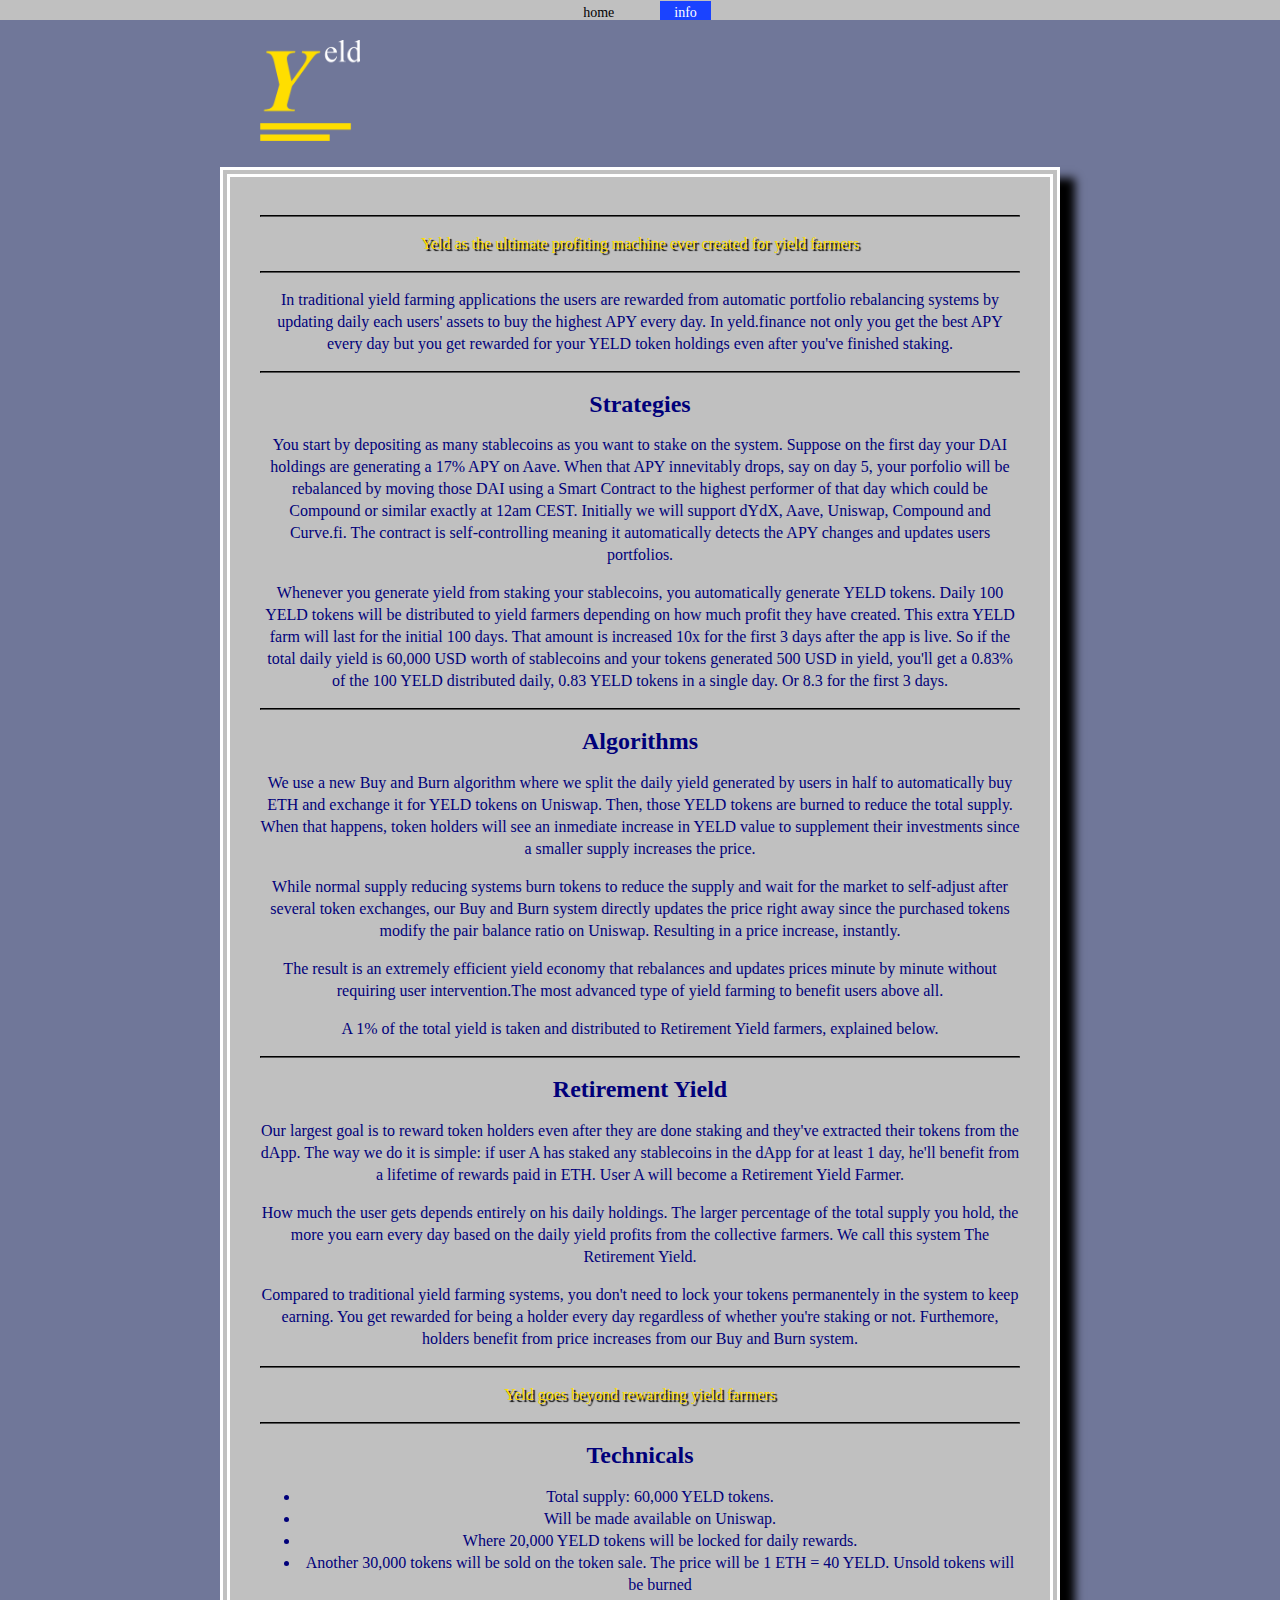
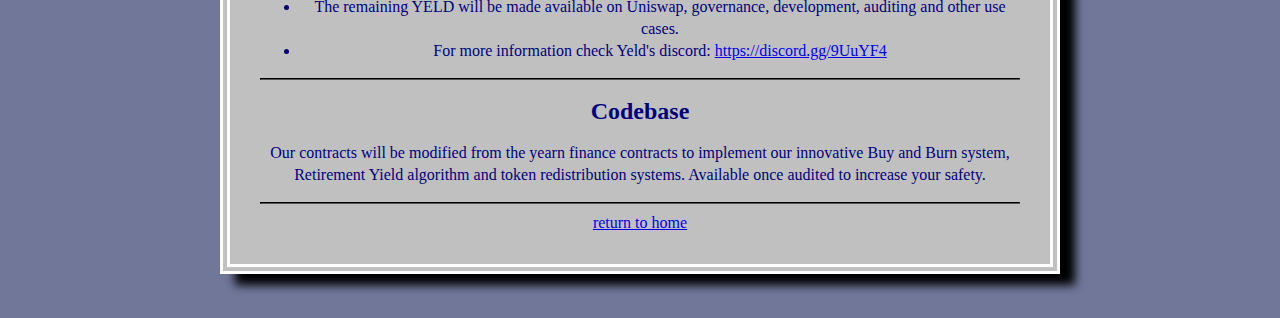
==== info.html @ 911131fc "Initial commit" ====
<!DOCTYPE html>
<html lang="en" class="jgyzpkul idc0_321">
	<head>
		<meta http-equiv="Content-Type" content="text/html; charset=UTF-8" />

		<meta
			name="viewport"
			content="width=device-width, initial-scale=1, shrink-to-fit=no"
		/>
		<meta name="description" content="yeld" />
		<title>Yeld Finance</title>

		<link rel="icon" href="favicon2.png" />
		<link rel="stylesheet" href="./styles.css" />

		<meta name="msapplication-TileColor" content="#ffffff" />
		<meta name="theme-color" content="#ffffff" />
	</head>
	<body>
		<div class="nav-container">
			<a href="/">home</a>
			<a class="active" href="info.html">info</a>
		</div>

		<a href="/" class="logo"><img src="logo.png" /></a>

		<div class="container">
			<div class="box">
				<div class="content">
					<hr />
					<p class="text-red">
						Yeld as the ultimate profiting machine ever created for yield
						farmers
					</p>
					<hr />
					<p>
						In traditional yield farming applications the users are rewarded
						from automatic portfolio rebalancing systems by updating daily each
						users' assets to buy the highest APY every day. In yeld.finance not
						only you get the best APY every day but you get rewarded for your
						YELD token holdings even after you've finished staking.
					</p>
					<hr />
					<h2>Strategies</h2>
					<p>
						You start by depositing as many stablecoins as you want to stake on
						the system. Suppose on the first day your DAI holdings are
						generating a 17% APY on Aave. When that APY innevitably drops, say
						on day 5, your porfolio will be rebalanced by moving those DAI using
						a Smart Contract to the highest performer of that day which could be
						Compound or similar exactly at 12am CEST. Initially we will support
						dYdX, Aave, Uniswap, Compound and Curve.fi. The contract is
						self-controlling meaning it automatically detects the APY changes
						and updates users portfolios.
					</p>
					<p>
						Whenever you generate yield from staking your stablecoins, you
						automatically generate YELD tokens. Daily 100 YELD tokens will be
						distributed to yield farmers depending on how much profit they have
						created. This extra YELD farm will last for the initial 100 days.
						That amount is increased 10x for the first 3 days after the app is
						live. So if the total daily yield is 60,000 USD worth of stablecoins
						and your tokens generated 500 USD in yield, you'll get a 0.83% of
						the 100 YELD distributed daily, 0.83 YELD tokens in a single day. 
						Or 8.3 for the first 3 days.
					</p>
					<hr />
					<h2>Algorithms</h2>
					<p>
						We use a new Buy and Burn algorithm where we split the daily yield
						generated by users in half to automatically buy ETH and exchange it
						for YELD tokens on Uniswap. Then, those YELD tokens are burned to
						reduce the total supply. When that happens, token holders will see
						an inmediate increase in YELD value to supplement their investments
						since a smaller supply increases the price.
					</p>
					<p>
						While normal supply reducing systems burn tokens to reduce the
						supply and wait for the market to self-adjust after several token
						exchanges, our Buy and Burn system directly updates the price right
						away since the purchased tokens modify the pair balance ratio on
						Uniswap. Resulting in a price increase, instantly.
					</p>
					<p>
						The result is an extremely efficient yield economy that rebalances
						and updates prices minute by minute without requiring user
						intervention.The most advanced type of yield farming to benefit
						users above all.
					</p>
					<p>
						A 1% of the total yield is taken and distributed to Retirement Yield
						farmers, explained below.
					</p>
					<hr />
					<h2>Retirement Yield</h2>
					<p>
						Our largest goal is to reward token holders even after they are done
						staking and they've extracted their tokens from the dApp. The way we
						do it is simple: if user A has staked any stablecoins in the dApp
						for at least 1 day, he'll benefit from a lifetime of rewards paid in
						ETH. User A will become a Retirement Yield Farmer.
					</p>
					<p>
						How much the user gets depends entirely on his daily holdings. The
						larger percentage of the total supply you hold, the more you earn
						every day based on the daily yield profits from the collective
						farmers. We call this system The Retirement Yield.
					</p>
					<p>
						Compared to traditional yield farming systems, you don't need to
						lock your tokens permanentely in the system to keep earning. You get
						rewarded for being a holder every day regardless of whether you're
						staking or not. Furthemore, holders benefit from price increases
						from our Buy and Burn system.
					</p>
					<hr />
					<p class="text-red">Yeld goes beyond rewarding yield farmers</p>
					<hr />
					<h2>Technicals</h2>
					<ul>
						<li>Total supply: 60,000 YELD tokens.</li>
						<li>Will be made available on Uniswap.</li>
						<li>
							Where 20,000 YELD tokens will be locked for daily
							rewards.
						</li>
						<li>Another 30,000 tokens will be sold on the token sale. 
							The price will be 1 ETH = 40 YELD. Unsold tokens will be burned</li>
						<li>
							The remaining YELD will be made available on Uniswap,
							governance, development, auditing and other use cases.
						</li>
						<li>
							For more information check Yeld's discord:
							<a href="https://discord.gg/z5rDFRb" target="_blank"
								>https://discord.gg/9UuYF4</a
							>
						</li>
					</ul>
					<hr />
					<h2>Codebase</h2>
					<p>
						Our contracts will be modified from the yearn finance contracts to
						implement our innovative Buy and Burn system, Retirement Yield
						algorithm and token redistribution systems. Available once audited
						to increase your safety.
					</p>
					<hr />
					<a href="https://yeld.finance/index.html">return to home</a>
				</div>
			</div>
		</div>
		<br>
		<br>
	</body>
</html>
---- styles.css ----
body {
    background-color: hsl(230, 17%, 52%);
    color: #00007a;
    font-family: "Lucida Console";
    font-size:16px;
    line-height: 22px;
    text-align: center;
    margin: 0;
}

.container {
    border: 10px double #FFF;
    padding: 10px;
    background-color: silver;
    margin: 0 auto;
    max-width:800px;
    box-shadow: 15px 11px 9px #000000;
}

.logo {
    display: block;
    margin: 0 auto;
    max-width: 800px;
    text-align: left;
}
.logo img {
    width:100px;
    padding: 20px;
}

.content {
    padding: 20px;
}
.content.terminal {
    text-align: left;
}

h1 {
    background-color: #f63808;
    color: #ffe118;
    padding: 5px;
    font-size: 26px;
    font-weight: 500;
}

hr {
    border-color: #000;
}

.text-red {
    color: #ffde00;
    text-shadow: 2px 2px 1px black;
}

.row {
    border-top: 2px solid #000;
}

.row .col {
    float:left;
    padding: 20px;
    box-sizing: border-box;
}
.row .col-40 {
    width:40%;
}
.row .col-60 {
    width:60%;
    border-right: 2px solid #000;
}
.cl {
    clear:both;
}


.introrow {
    padding-left: 5px;
    display:none;
}
#row0 {
    display: block;
    margin-bottom:20px;
}
#row4,#row9 {
    margin-top:20px;
}
#row5,#row6,#row7,#row8 {
    padding-left:25px;
}

.blinking-cursor {
    font-weight: 100;
    font-size: 30px;
    color: #2E3D48;
    -webkit-animation: 1s blink step-end infinite;
    -moz-animation: 1s blink step-end infinite;
    -ms-animation: 1s blink step-end infinite;
    -o-animation: 1s blink step-end infinite;
    animation: 1s blink step-end infinite;
}

@keyframes "blink" {
    from, to {
        color: transparent;
    }
    50% {
        color: black;
    }
}

@-moz-keyframes blink {
    from, to {
        color: transparent;
    }
    50% {
        color: black;
    }
}

@-webkit-keyframes "blink" {
    from, to {
        color: transparent;
    }
    50% {
        color: black;
    }
}

@-ms-keyframes "blink" {
    from, to {
        color: transparent;
    }
    50% {
        color: black;
    }
}

@-o-keyframes "blink" {
    from, to {
        color: transparent;
    }
    50% {
        color: black;
    }
}

.nav-container {
    -webkit-box-direction: normal;
    top: 0;
    left: 0;
    right: 0;
    background: silver;
    font-weight: bolder;
    text-align: center;
    line-height: 14px;
    padding-top:5px;
}

.nav-container a {
    margin: 0 1em;
    text-decoration: none;
    color: #000;
    padding: 0 1em;
    font-weight: normal;
    font-size: 14px;
    padding-top:4px;
}

.nav-container a.active,
.nav-container a:hover {
    background-color: #1a43ff;
    color: #fff;
}

.bounce-button {
    display:block;
    margin: 0 auto;
    width:200px;
    background-color: #f63808;
    color:#FFF;
    padding: 10px 20px;
    margin-top:50px;
    margin-bottom: 50px;
    text-decoration:none;
    box-shadow: 5px 5px #000044;
}
.bounce-button:hover {
    color:#000000;
}
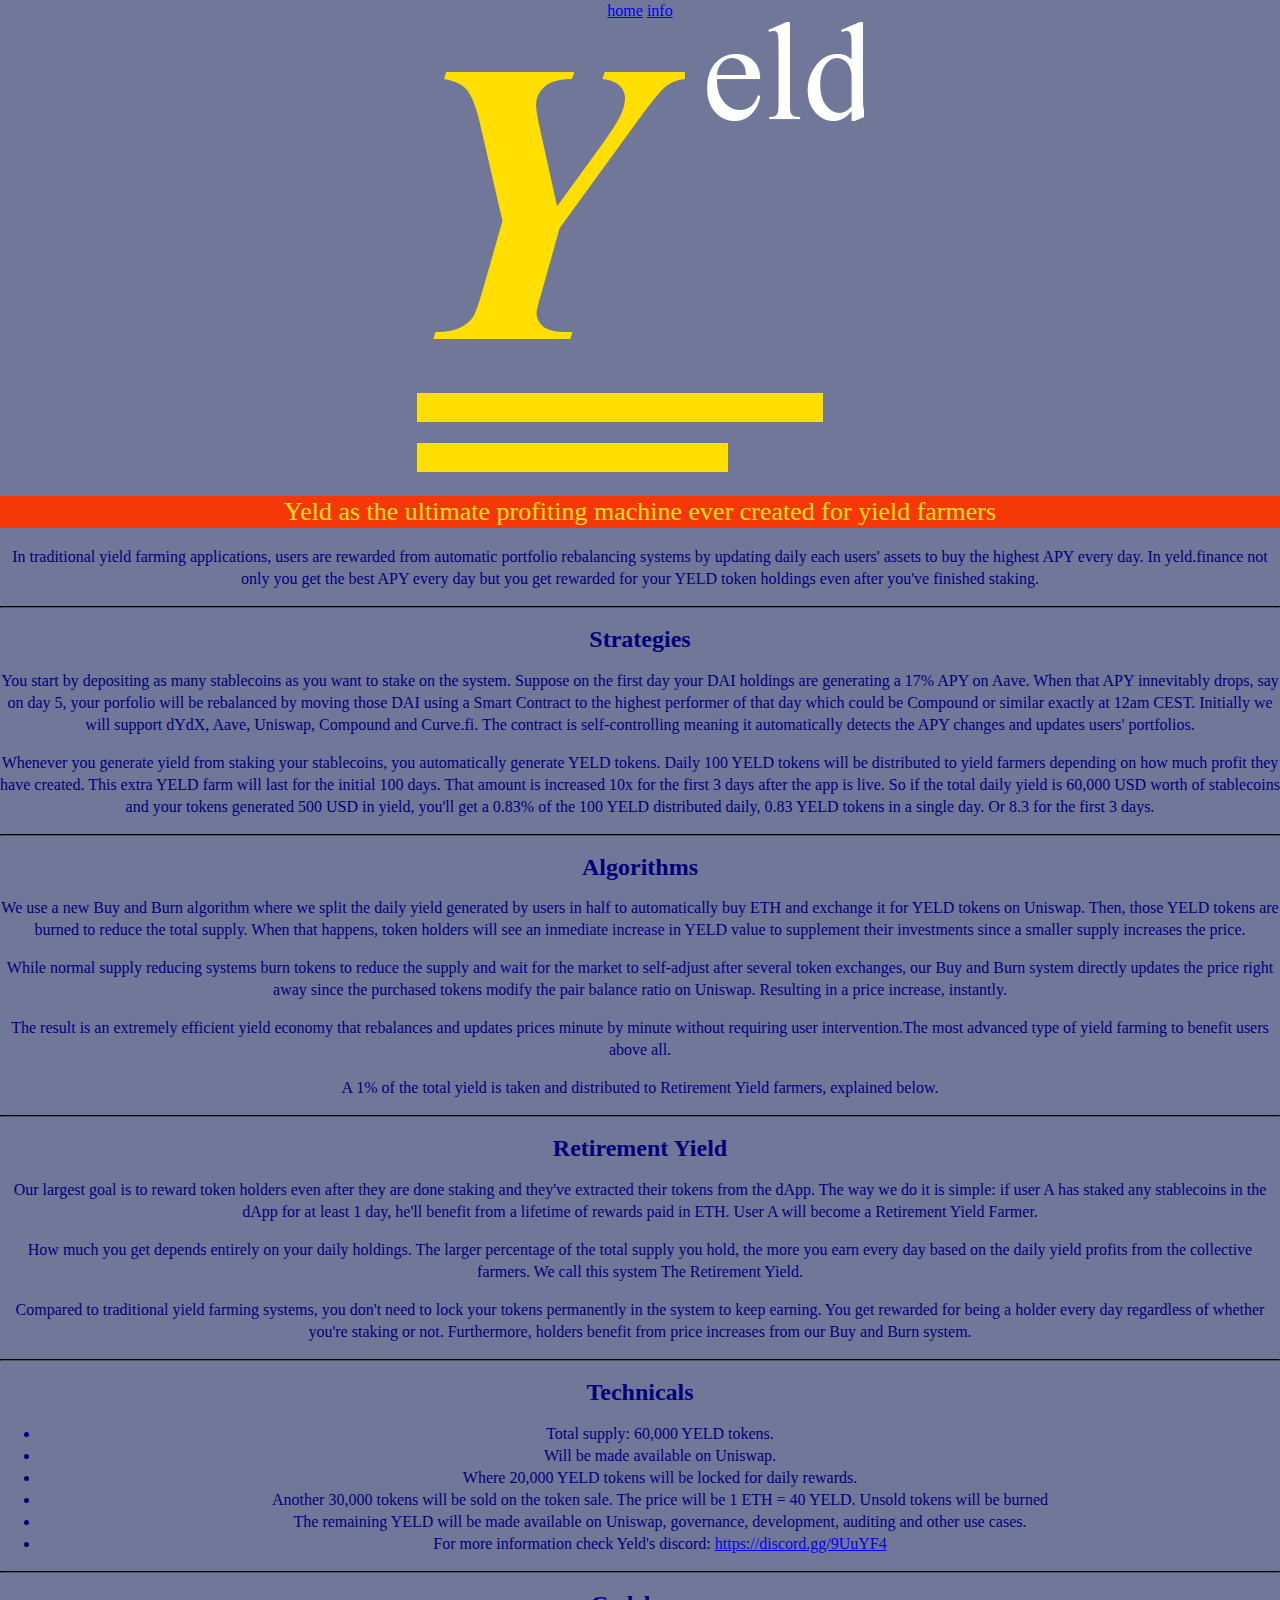
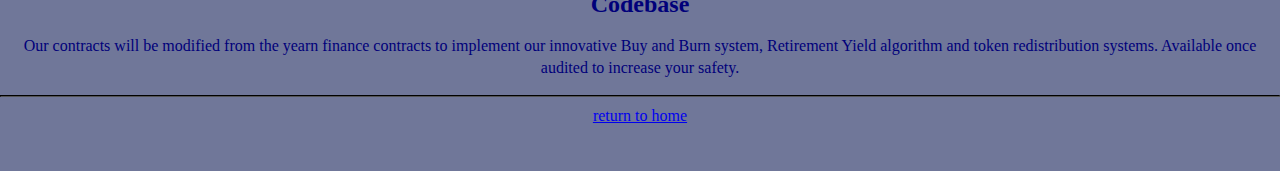
==== commit 4ea540bf: "Fixed typos" ====
--- a/info.html
+++ b/info.html
@@ -17,139 +17,135 @@
 		<meta name="theme-color" content="#ffffff" />
 	</head>
 	<body>
-		<div class="nav-container">
+		<div class="navbar">
 			<a href="/">home</a>
-			<a class="active" href="info.html">info</a>
+			<a class="selected-navbar-item" href="info.html">info</a>
 		</div>
 
-		<a href="/" class="logo"><img src="logo.png" /></a>
-
-		<div class="container">
-			<div class="box">
-				<div class="content">
-					<hr />
-					<p class="text-red">
-						Yeld as the ultimate profiting machine ever created for yield
-						farmers
-					</p>
-					<hr />
-					<p>
-						In traditional yield farming applications the users are rewarded
-						from automatic portfolio rebalancing systems by updating daily each
-						users' assets to buy the highest APY every day. In yeld.finance not
-						only you get the best APY every day but you get rewarded for your
-						YELD token holdings even after you've finished staking.
-					</p>
-					<hr />
-					<h2>Strategies</h2>
-					<p>
-						You start by depositing as many stablecoins as you want to stake on
-						the system. Suppose on the first day your DAI holdings are
-						generating a 17% APY on Aave. When that APY innevitably drops, say
-						on day 5, your porfolio will be rebalanced by moving those DAI using
-						a Smart Contract to the highest performer of that day which could be
-						Compound or similar exactly at 12am CEST. Initially we will support
-						dYdX, Aave, Uniswap, Compound and Curve.fi. The contract is
-						self-controlling meaning it automatically detects the APY changes
-						and updates users portfolios.
-					</p>
-					<p>
-						Whenever you generate yield from staking your stablecoins, you
-						automatically generate YELD tokens. Daily 100 YELD tokens will be
-						distributed to yield farmers depending on how much profit they have
-						created. This extra YELD farm will last for the initial 100 days.
-						That amount is increased 10x for the first 3 days after the app is
-						live. So if the total daily yield is 60,000 USD worth of stablecoins
-						and your tokens generated 500 USD in yield, you'll get a 0.83% of
-						the 100 YELD distributed daily, 0.83 YELD tokens in a single day. 
-						Or 8.3 for the first 3 days.
-					</p>
-					<hr />
-					<h2>Algorithms</h2>
-					<p>
-						We use a new Buy and Burn algorithm where we split the daily yield
-						generated by users in half to automatically buy ETH and exchange it
-						for YELD tokens on Uniswap. Then, those YELD tokens are burned to
-						reduce the total supply. When that happens, token holders will see
-						an inmediate increase in YELD value to supplement their investments
-						since a smaller supply increases the price.
-					</p>
-					<p>
-						While normal supply reducing systems burn tokens to reduce the
-						supply and wait for the market to self-adjust after several token
-						exchanges, our Buy and Burn system directly updates the price right
-						away since the purchased tokens modify the pair balance ratio on
-						Uniswap. Resulting in a price increase, instantly.
-					</p>
-					<p>
-						The result is an extremely efficient yield economy that rebalances
-						and updates prices minute by minute without requiring user
-						intervention.The most advanced type of yield farming to benefit
-						users above all.
-					</p>
-					<p>
-						A 1% of the total yield is taken and distributed to Retirement Yield
-						farmers, explained below.
-					</p>
-					<hr />
-					<h2>Retirement Yield</h2>
-					<p>
-						Our largest goal is to reward token holders even after they are done
-						staking and they've extracted their tokens from the dApp. The way we
-						do it is simple: if user A has staked any stablecoins in the dApp
-						for at least 1 day, he'll benefit from a lifetime of rewards paid in
-						ETH. User A will become a Retirement Yield Farmer.
-					</p>
-					<p>
-						How much the user gets depends entirely on his daily holdings. The
-						larger percentage of the total supply you hold, the more you earn
-						every day based on the daily yield profits from the collective
-						farmers. We call this system The Retirement Yield.
-					</p>
-					<p>
-						Compared to traditional yield farming systems, you don't need to
-						lock your tokens permanentely in the system to keep earning. You get
-						rewarded for being a holder every day regardless of whether you're
-						staking or not. Furthemore, holders benefit from price increases
-						from our Buy and Burn system.
-					</p>
-					<hr />
-					<p class="text-red">Yeld goes beyond rewarding yield farmers</p>
-					<hr />
-					<h2>Technicals</h2>
-					<ul>
-						<li>Total supply: 60,000 YELD tokens.</li>
-						<li>Will be made available on Uniswap.</li>
-						<li>
-							Where 20,000 YELD tokens will be locked for daily
-							rewards.
-						</li>
-						<li>Another 30,000 tokens will be sold on the token sale. 
-							The price will be 1 ETH = 40 YELD. Unsold tokens will be burned</li>
-						<li>
-							The remaining YELD will be made available on Uniswap,
-							governance, development, auditing and other use cases.
-						</li>
-						<li>
-							For more information check Yeld's discord:
-							<a href="https://discord.gg/z5rDFRb" target="_blank"
-								>https://discord.gg/9UuYF4</a
-							>
-						</li>
-					</ul>
-					<hr />
-					<h2>Codebase</h2>
-					<p>
-						Our contracts will be modified from the yearn finance contracts to
-						implement our innovative Buy and Burn system, Retirement Yield
-						algorithm and token redistribution systems. Available once audited
-						to increase your safety.
-					</p>
-					<hr />
-					<a href="https://yeld.finance/index.html">return to home</a>
+		<div class="main-container-book">
+			<div class="title-block">
+				<img src="logo.png" class="mains-image" />
+				<div>
+					<h1>Yeld as the ultimate profiting machine ever created for yield farmers</h1>
 				</div>
 			</div>
+
+			<div class="book-block">
+				<p>
+					In traditional yield farming applications, users are rewarded
+					from automatic portfolio rebalancing systems by updating daily each
+					users' assets to buy the highest APY every day. In yeld.finance not
+					only you get the best APY every day but you get rewarded for your
+					YELD token holdings even after you've finished staking.
+				</p>
+				<hr />
+				<h2>Strategies</h2>
+				<p>
+					You start by depositing as many stablecoins as you want to stake on
+					the system. Suppose on the first day your DAI holdings are
+					generating a 17% APY on Aave. When that APY innevitably drops, say
+					on day 5, your porfolio will be rebalanced by moving those DAI using
+					a Smart Contract to the highest performer of that day which could be
+					Compound or similar exactly at 12am CEST. Initially we will support
+					dYdX, Aave, Uniswap, Compound and Curve.fi. The contract is
+					self-controlling meaning it automatically detects the APY changes
+					and updates users' portfolios.
+				</p>
+				<p>
+					Whenever you generate yield from staking your stablecoins, you
+					automatically generate YELD tokens. Daily 100 YELD tokens will be
+					distributed to yield farmers depending on how much profit they have
+					created. This extra YELD farm will last for the initial 100 days.
+					That amount is increased 10x for the first 3 days after the app is
+					live. So if the total daily yield is 60,000 USD worth of stablecoins
+					and your tokens generated 500 USD in yield, you'll get a 0.83% of
+					the 100 YELD distributed daily, 0.83 YELD tokens in a single day. 
+					Or 8.3 for the first 3 days.
+				</p>
+				<hr />
+				<h2>Algorithms</h2>
+				<p>
+					We use a new Buy and Burn algorithm where we split the daily yield
+					generated by users in half to automatically buy ETH and exchange it
+					for YELD tokens on Uniswap. Then, those YELD tokens are burned to
+					reduce the total supply. When that happens, token holders will see
+					an inmediate increase in YELD value to supplement their investments
+					since a smaller supply increases the price.
+				</p>
+				<p>
+					While normal supply reducing systems burn tokens to reduce the
+					supply and wait for the market to self-adjust after several token
+					exchanges, our Buy and Burn system directly updates the price right
+					away since the purchased tokens modify the pair balance ratio on
+					Uniswap. Resulting in a price increase, instantly.
+				</p>
+				<p>
+					The result is an extremely efficient yield economy that rebalances
+					and updates prices minute by minute without requiring user
+					intervention.The most advanced type of yield farming to benefit
+					users above all.
+				</p>
+				<p>
+					A 1% of the total yield is taken and distributed to Retirement Yield
+					farmers, explained below.
+				</p>
+				<hr />
+				<h2>Retirement Yield</h2>
+				<p>
+					Our largest goal is to reward token holders even after they are done
+					staking and they've extracted their tokens from the dApp. The way we
+					do it is simple: if user A has staked any stablecoins in the dApp
+					for at least 1 day, he'll benefit from a lifetime of rewards paid in
+					ETH. User A will become a Retirement Yield Farmer.
+				</p>
+				<p>
+					How much you get depends entirely on your daily holdings. The
+					larger percentage of the total supply you hold, the more you earn
+					every day based on the daily yield profits from the collective
+					farmers. We call this system The Retirement Yield.
+				</p>
+				<p>
+					Compared to traditional yield farming systems, you don't need to
+					lock your tokens permanently in the system to keep earning. You get
+					rewarded for being a holder every day regardless of whether you're
+					staking or not. Furthermore, holders benefit from price increases
+					from our Buy and Burn system.
+				</p>
+				<hr />
+				<h2>Technicals</h2>
+				<ul>
+					<li>Total supply: 60,000 YELD tokens.</li>
+					<li>Will be made available on Uniswap.</li>
+					<li>
+						Where 20,000 YELD tokens will be locked for daily
+						rewards.
+					</li>
+					<li>Another 30,000 tokens will be sold on the token sale. 
+						The price will be 1 ETH = 40 YELD. Unsold tokens will be burned</li>
+					<li>
+						The remaining YELD will be made available on Uniswap,
+						governance, development, auditing and other use cases.
+					</li>
+					<li>
+						For more information check Yeld's discord:
+						<a href="https://discord.gg/z5rDFRb" target="_blank"
+							>https://discord.gg/9UuYF4</a
+						>
+					</li>
+				</ul>
+				<hr />
+				<h2>Codebase</h2>
+				<p>
+					Our contracts will be modified from the yearn finance contracts to
+					implement our innovative Buy and Burn system, Retirement Yield
+					algorithm and token redistribution systems. Available once audited
+					to increase your safety.
+				</p>
+				<hr />
+				<a href="https://yeld.finance/index.html">return to home</a>
+			</div>
 		</div>
+
 		<br>
 		<br>
 	</body>
